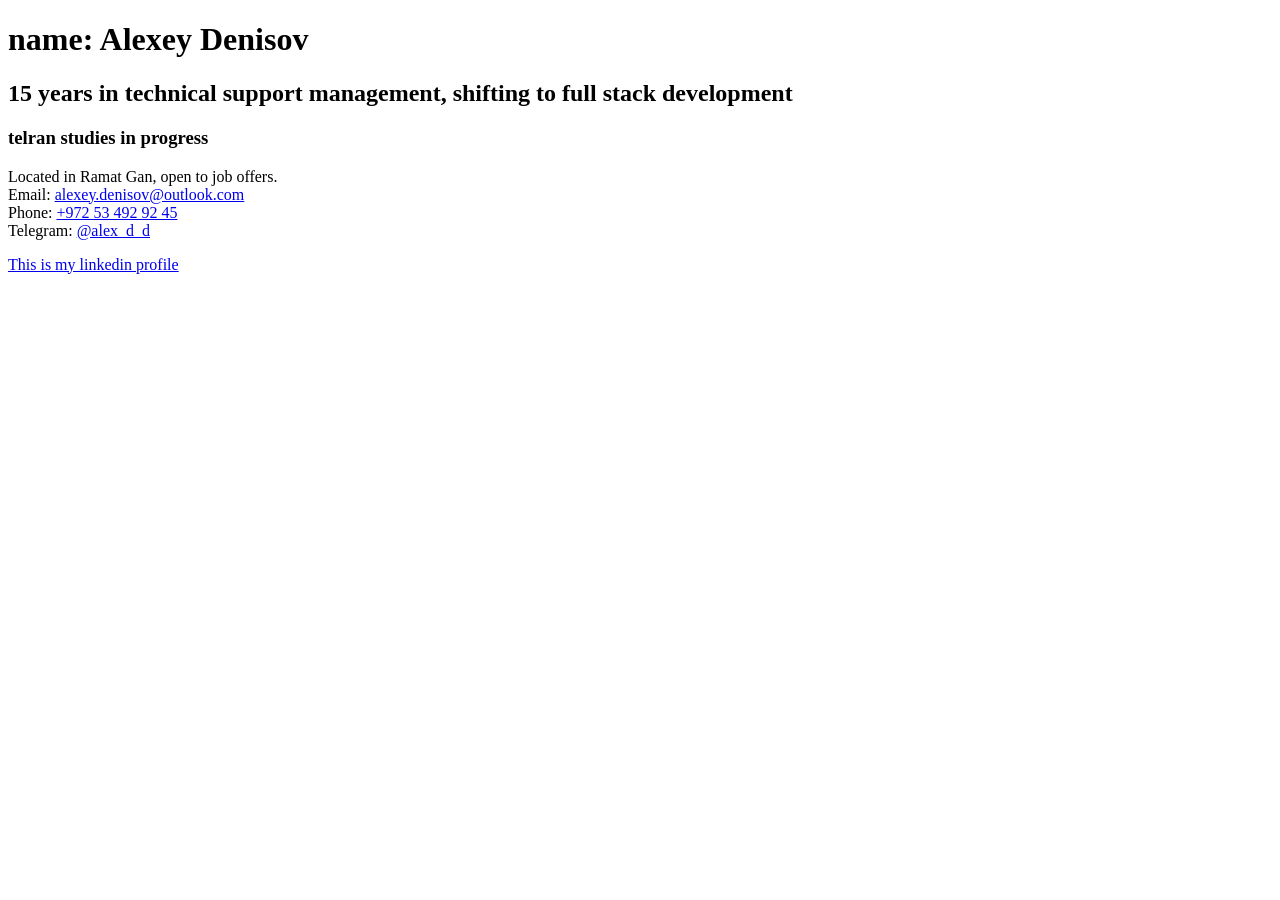
==== business card.html @ 7de0713d "file structure update" ====
<!DOCTYPE html>
<html lang="en">
<head>
    <meta charset="UTF-8">
    <title>business card</title>
</head>
<body>
<h1>name: Alexey Denisov</h1>
<h2>15 years in technical support management, shifting to full stack development</h2>
<h3>telran studies in progress</h3>


<p>Located in Ramat Gan, open to job offers. <br>

    Email:
    <a href="mailto:alexey.denisov@outlook.com">
        alexey.denisov@outlook.com
    </a><br>
    Phone:
    <a href="tel:+972534929245">
        +972 53 492 92 45
    </a><br>
    Telegram:
    <a href="https://t.me/alex_d_d">
        @alex_d_d
    </a><br>

</p>

<a href="https://www.linkedin.com/in/alex-denisov-7512a897/">This is my linkedin profile</a>

</body>
</html>
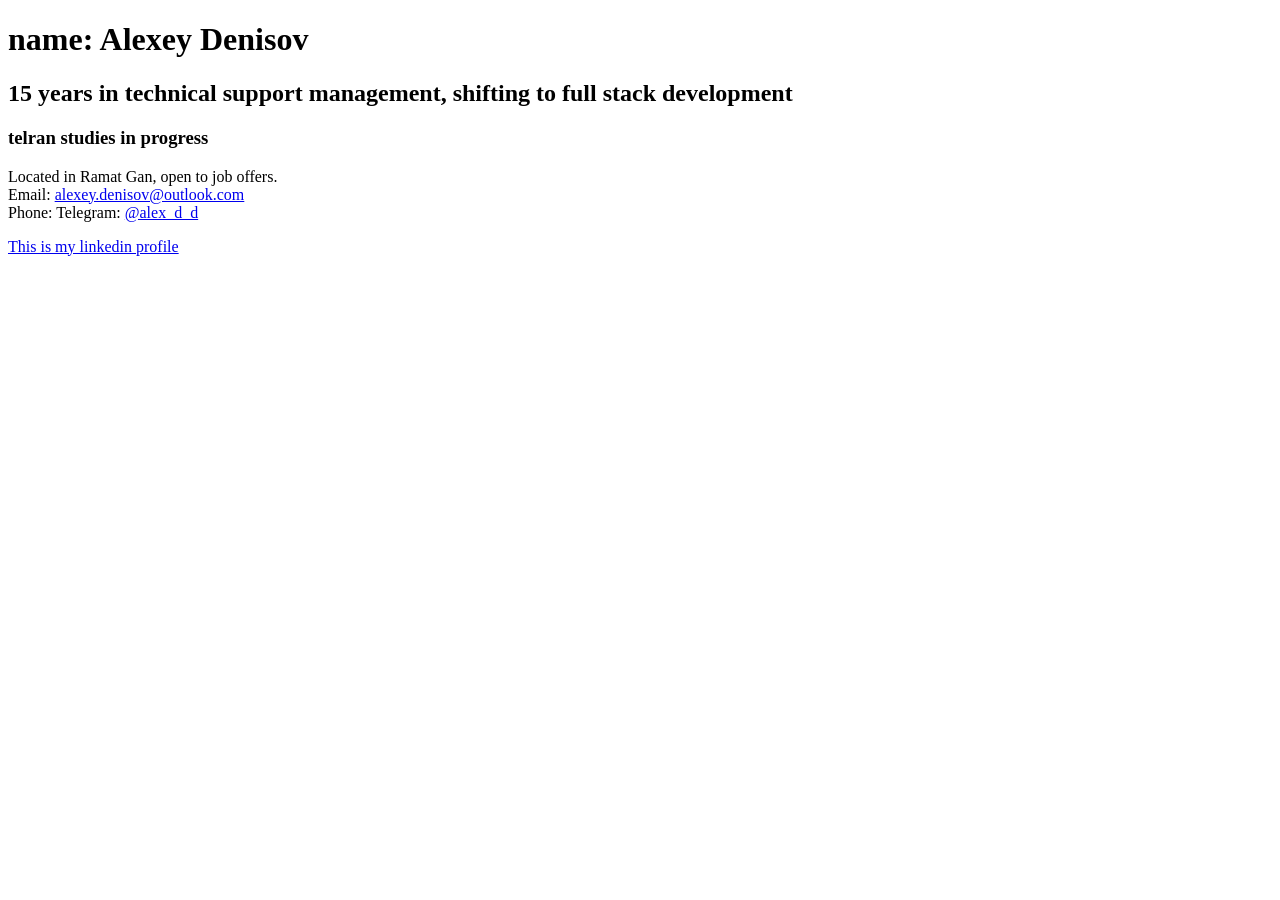
==== commit 36c27b69: "homework #3" ====
--- a/business card.html
+++ b/business card.html
@@ -17,9 +17,9 @@
         alexey.denisov@outlook.com
     </a><br>
     Phone:
-    <a href="tel:+972534929245">
-        +972 53 492 92 45
-    </a><br>
+<!--    <a href="tel:+972534929245">-->
+<!--        +972 53 492 92 45-->
+<!--    </a><br>-->
     Telegram:
     <a href="https://t.me/alex_d_d">
         @alex_d_d
